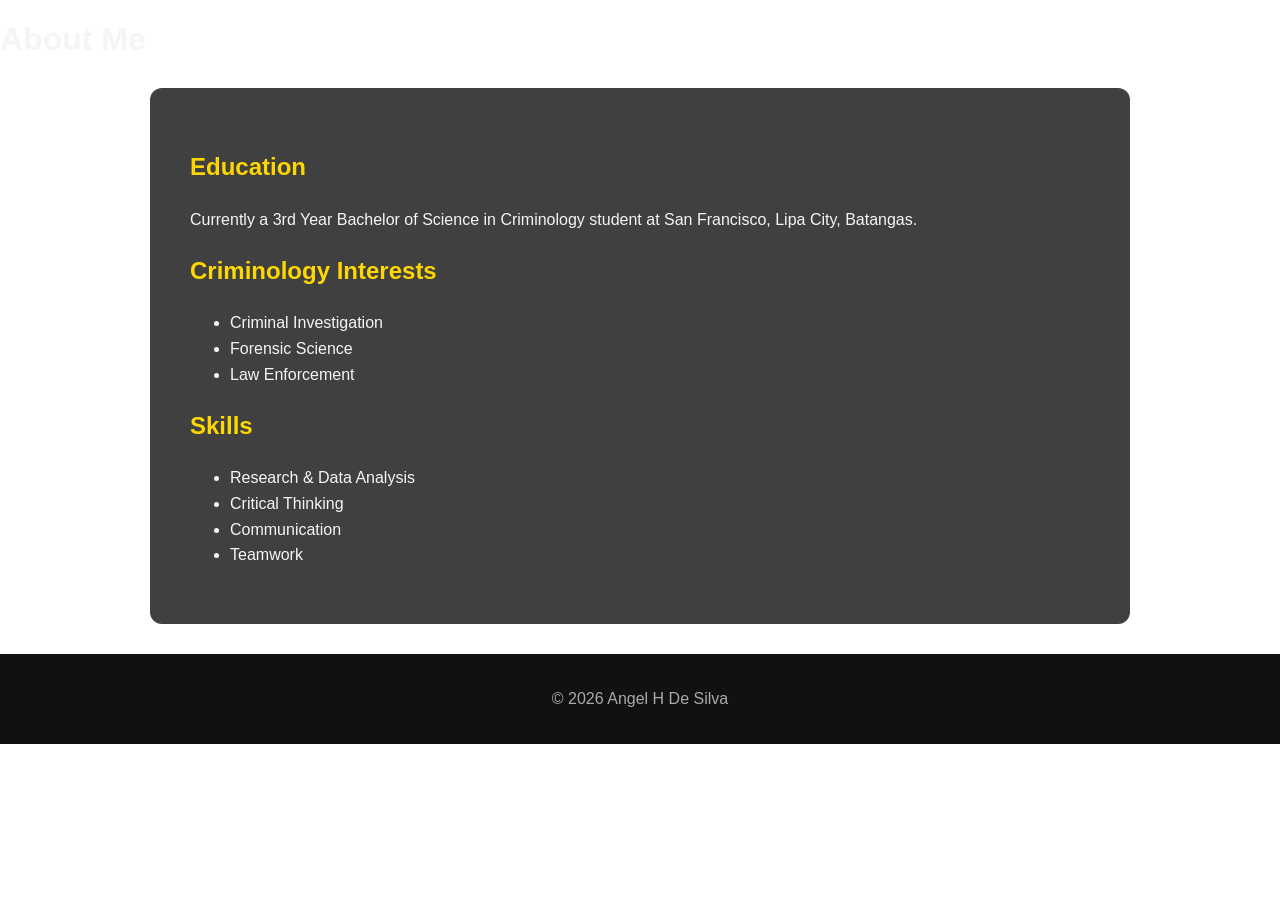
==== a.html @ 3cb7597a "Add files via upload" ====
<!DOCTYPE html>
<html lang="en">
<head>
  <meta charset="UTF-8">
  <meta name="viewport" content="width=device-width, initial-scale=1.0">
  <title>About Me - Angel H De Silva</title>
  <link rel="stylesheet" href="style.css">

  <style>
    body {
      font-family: 'Segoe UI', sans-serif;
      background: <linear-gradient(rgba(0,0,0,0.7), rgba(0,0,0,0.7)),>
                  url('criminology_background.jpg') no-repeat center center fixed;
      background-size: cover;
      color: #f5f5f5;
      margin: 0;
      padding: 0;
    }
    section {
      padding: 40px;
      background: rgba(0,0,0,0.75);
      margin: 30px auto;
      max-width: 900px;
      border-radius: 12px;
      line-height: 1.6;
    }
    h2 { color: #ffd700; }
    footer {
      text-align: center;
      padding: 20px;
      background: #111;
      color: #aaa;
    }
  </style>
</head>
<body>
  <header><h1>About Me</h1></header>

  <section>
    <h2>Education</h2>
    <p>Currently a 3rd Year Bachelor of Science in Criminology student at San Francisco, Lipa City, Batangas.</p>

    <h2>Criminology Interests</h2>
    <ul>
      <li>Criminal Investigation</li>
      <li>Forensic Science</li>
      <li>Law Enforcement</li>
    </ul>

    <h2>Skills</h2>
    <ul>
      <li>Research & Data Analysis</li>
      <li>Critical Thinking</li>
      <li>Communication</li>
      <li>Teamwork</li>
    </ul>
  </section>

  <footer>
    <p>&copy; 2026 Angel H De Silva</p>
  </footer>
</body>
</html>
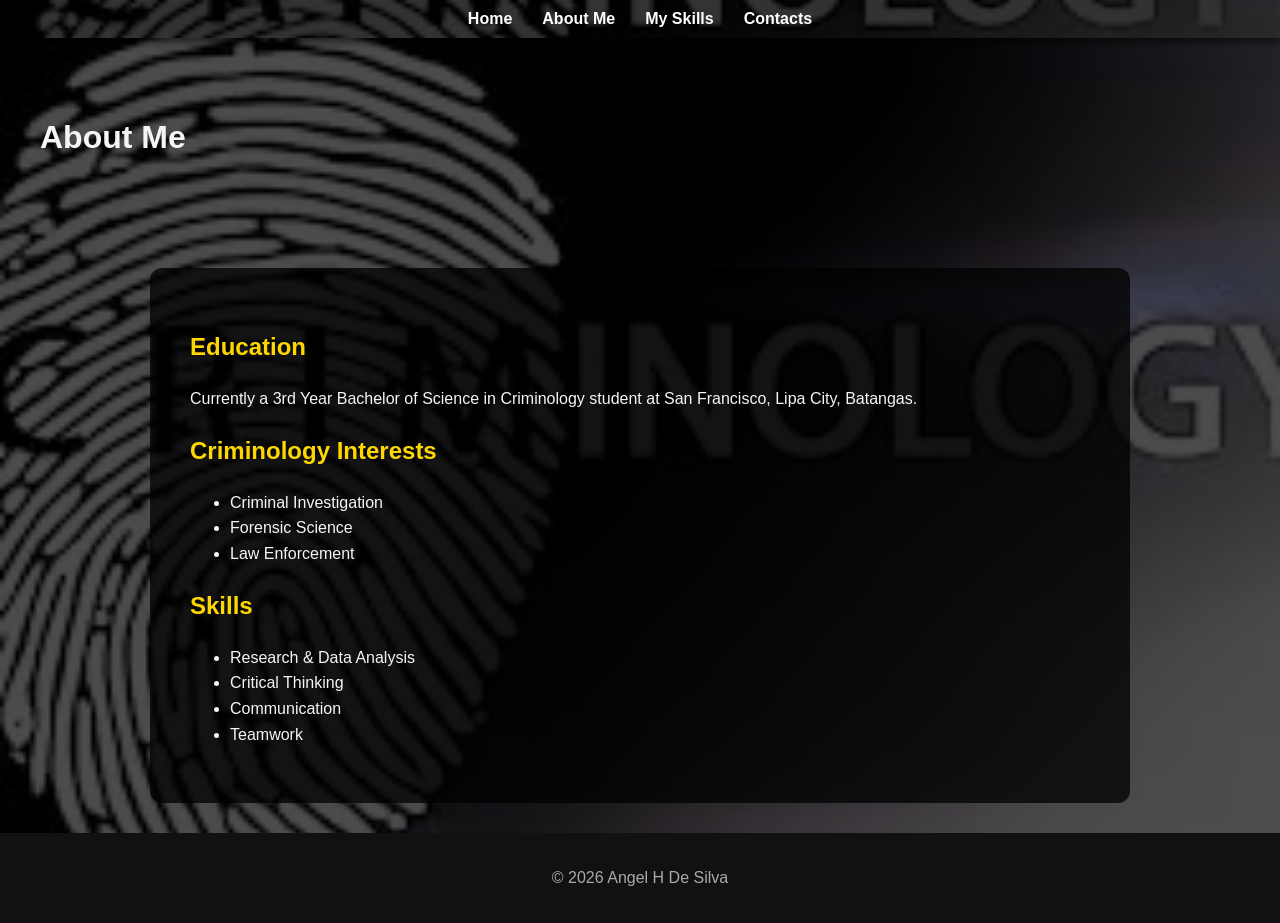
==== commit 72ff1b7e: "Add files via upload" ====
--- a/a.html
+++ b/a.html
@@ -1,3 +1,11 @@
+<nav>
+  <ul>
+    <li><a href="index.html">Home</a></li>
+    <li><a href="angel.html">About Me</a></li>
+    <li><a href="a.html">My Skills</a></li>
+    <li><a href="d.html">Contacts</a></li>
+  </ul>
+</nav>
 <!DOCTYPE html>
 <html lang="en">
 <head>
@@ -31,6 +39,7 @@
       background: #111;
       color: #aaa;
     }
+
   </style>
 </head>
 <body>
--- a/style.css
+++ b/style.css
@@ -0,0 +1,83 @@
+/* General body styling */
+body {
+  font-family: 'Segoe UI', sans-serif;
+  background: linear-gradient(rgba(0,0,0,0.7), rgba(0,0,0,0.7)),
+              url('criminology_background.jpg') no-repeat center center fixed;
+  background-size: cover;
+  color: #f5f5f5;
+  margin: 0;
+  padding: 0;
+}
+
+/* Header styling */
+header {
+  display: flex;
+  justify-content: space-between;
+  align-items: center;
+  padding: 60px 40px;
+}
+header .text { max-width: 60%; }
+header img {
+  border-radius: 50%;
+  width: 220px;
+  height: 220px;
+  border: 5px solid #ffd700;
+  box-shadow: 0 0 25px rgba(255,215,0,0.8);
+  margin-left: 40px;
+}
+
+/* Navigation bar */
+nav {
+  text-align: center;
+  background: linear-gradient(rgba(0,0,0,0.8), rgba(0,0,0,0.8)),
+              url('criminology_background.jpg') no-repeat center center;
+  background-size: cover;
+  padding: 15px;
+  box-shadow: 0 4px 8px rgba(0,0,0,0.6);
+}
+nav {
+  background-color: #333;
+  padding: 10px;
+}
+
+nav ul {
+  list-style-type: none;
+  margin: 0;
+  padding: 0;
+  display: flex;
+  justify-content: center;
+}
+
+nav ul li {
+  margin: 0 15px;
+}
+
+nav ul li a {
+  color: white;
+  text-decoration: none;
+  font-weight: bold;
+}
+
+nav ul li a:hover {
+  color: #ffcc00;
+}
+
+
+/* Section styling */
+section {
+  padding: 40px;
+  background: rgba(0,0,0,0.75);
+  margin: 30px auto;
+  max-width: 900px;
+  border-radius: 12px;
+  line-height: 1.6;
+}
+h2 { color: #ffd700; }
+
+/* Footer */
+footer {
+  text-align: center;
+  padding: 20px;
+  background: #111;
+  color: #aaa;
+}
